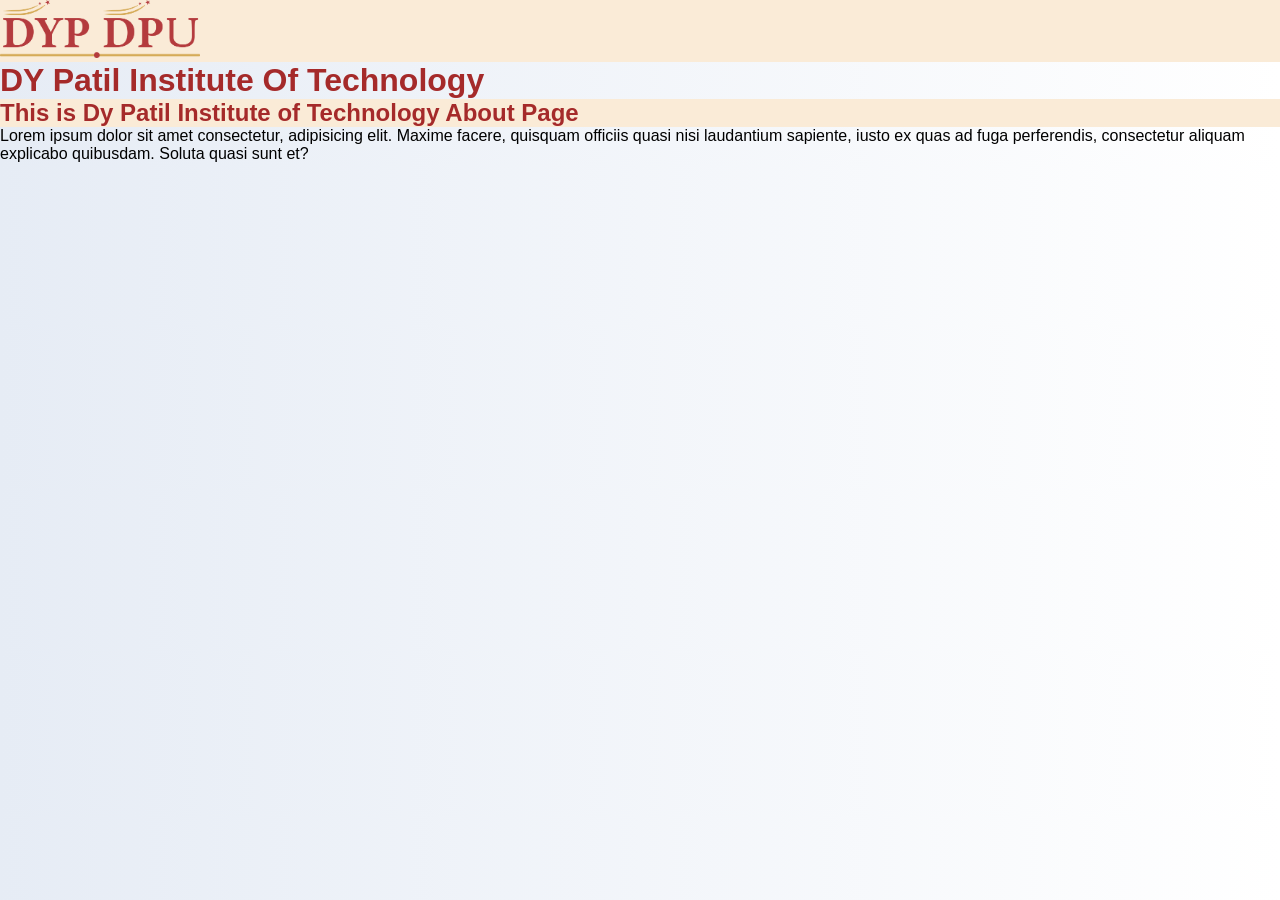
==== Lab2/about.html @ 739c9425 "Lab2" ====
<!DOCTYPE html>
<html lang="en">
<head>
    <meta charset="UTF-8">
    <meta name="viewport" content="width=device-width, initial-scale=1.0">
    <title>Document</title>
    <link rel="stylesheet" href="style.css">
</head>
<body>
    <header>
        <div style="background-color:antiquewhite;">
        <img src="DPU_Logo.png" width = 200px alt="DPU_Logo">
        </div>

            <h1 style="color:brown">DY Patil Institute Of Technology</h1>
        
    </header>

    <div>
    <div>
        <h2 style="color: brown; background-color:antiquewhite;">This is Dy Patil Institute of Technology About Page</h2>
    </div>
    
    <p>Lorem ipsum dolor sit amet consectetur, adipisicing elit. Maxime facere, quisquam officiis quasi nisi laudantium sapiente, iusto ex quas ad fuga perferendis, consectetur aliquam explicabo quibusdam. Soluta quasi sunt et?</p>
</body>
</html>
---- Lab2/style.css ----
*{
    box-sizing: border-box;
    margin: 0;
    padding: 0;
}
table {
  border-collapse: collapse; /* Merges double borders into one */
  width: 100%;
}
th, td {
  border: 1px solid black;
  padding: 8px;
  text-align: left;
}
body {
    font-family: 'Segoe UI', Tahoma, Geneva, Verdana, sans-serif;
    margin: 0;
    padding: 0;
    background: linear-gradient(to right, #e6ecf5, #ffffff);
}


/* Form Container */
.form-container {
    background: #ffffff;
    padding: 30px 40px;
    border-radius: 12px;
    box-shadow: 0 15px 35px rgba(0,0,0,0.2);
    width: 100%;
    max-width: 500px;
}

/* Heading */
.form-container h2 {
    text-align: center;
    margin-bottom: 20px;
    color: #002147;
}

/* Form Groups */
.form-group {
    margin-bottom: 15px;
}

.form-group label {
    display: block;
    margin-bottom: 6px;
    font-weight: 600;
    color: #333;
}

.form-group input,
.form-group select,
.form-group textarea {
    width: 100%;
    padding: 10px;
    border-radius: 6px;
    border: 1px solid #ccc;
    font-size: 14px;
    transition: 0.3s ease;
}

/* Focus Effects */
.form-group input:focus,
.form-group select:focus,
.form-group textarea:focus {
    border-color: #0056b3;
    outline: none;
    box-shadow: 0 0 5px rgba(0,86,179,0.3);
}

.form-group textarea {
    resize: none;
    height: 80px;
}

/* Submit Button */
.submit-btn {
    width: 100%;
    padding: 12px;
    background: #002147;
    color: white;
    border: none;
    border-radius: 6px;
    font-size: 16px;
    font-weight: bold;
    cursor: pointer;
    transition: 0.3s;
}

.submit-btn:hover {
    background: #0056b3;
}

/* Responsive */
@media (max-width: 600px) {
    .form-container {
        padding: 20px;
    }
}

.login-container {
    width: 100%;
    padding: 20px;
}

/* Login Box */
.login-box {
    background: #ffffff;
    max-width: 400px;
    margin: auto;
    padding: 30px;
    border-radius: 12px;
    box-shadow: 0 15px 35px rgba(0, 0, 0, 0.3);
}

/* Heading */
.login-box h2 {
    text-align: center;
    margin-bottom: 25px;
    color: #001f3f;
}

/* Input Group */
.input-group {
    margin-bottom: 18px;
}

.input-group label {
    display: block;
    margin-bottom: 6px;
    font-weight: 600;
    color: #333;
}

.input-group input {
    width: 100%;
    padding: 10px;
    border-radius: 6px;
    border: 1px solid #ccc;
    font-size: 14px;
    transition: 0.3s;
}

.input-group input:focus {
    border-color: #004080;
    outline: none;
    box-shadow: 0 0 5px rgba(0, 64, 128, 0.3);
}

/* Extra Options */
.extra-options {
    display: flex;
    justify-content: space-between;
    font-size: 13px;
    margin-bottom: 20px;
}

.extra-options a {
    text-decoration: none;
    color: #004080;
}

.extra-options a:hover {
    text-decoration: underline;
}

/* Button */
.login-btn {
    width: 100%;
    padding: 12px;
    background: #001f3f;
    color: white;
    border: none;
    border-radius: 6px;
    font-size: 16px;
    font-weight: bold;
    cursor: pointer;
    transition: 0.3s;
}

.login-btn:hover {
    background: #004080;
}

/* Register Link */
.register-link {
    text-align: center;
    margin-top: 15px;
    font-size: 14px;
}

.register-link a {
    color: #004080;
    text-decoration: none;
    font-weight: 600;
}

.register-link a:hover {
    text-decoration: underline;
}

/* Responsive */
@media (max-width: 500px) {
    .login-box {
        padding: 20px;
    }
}
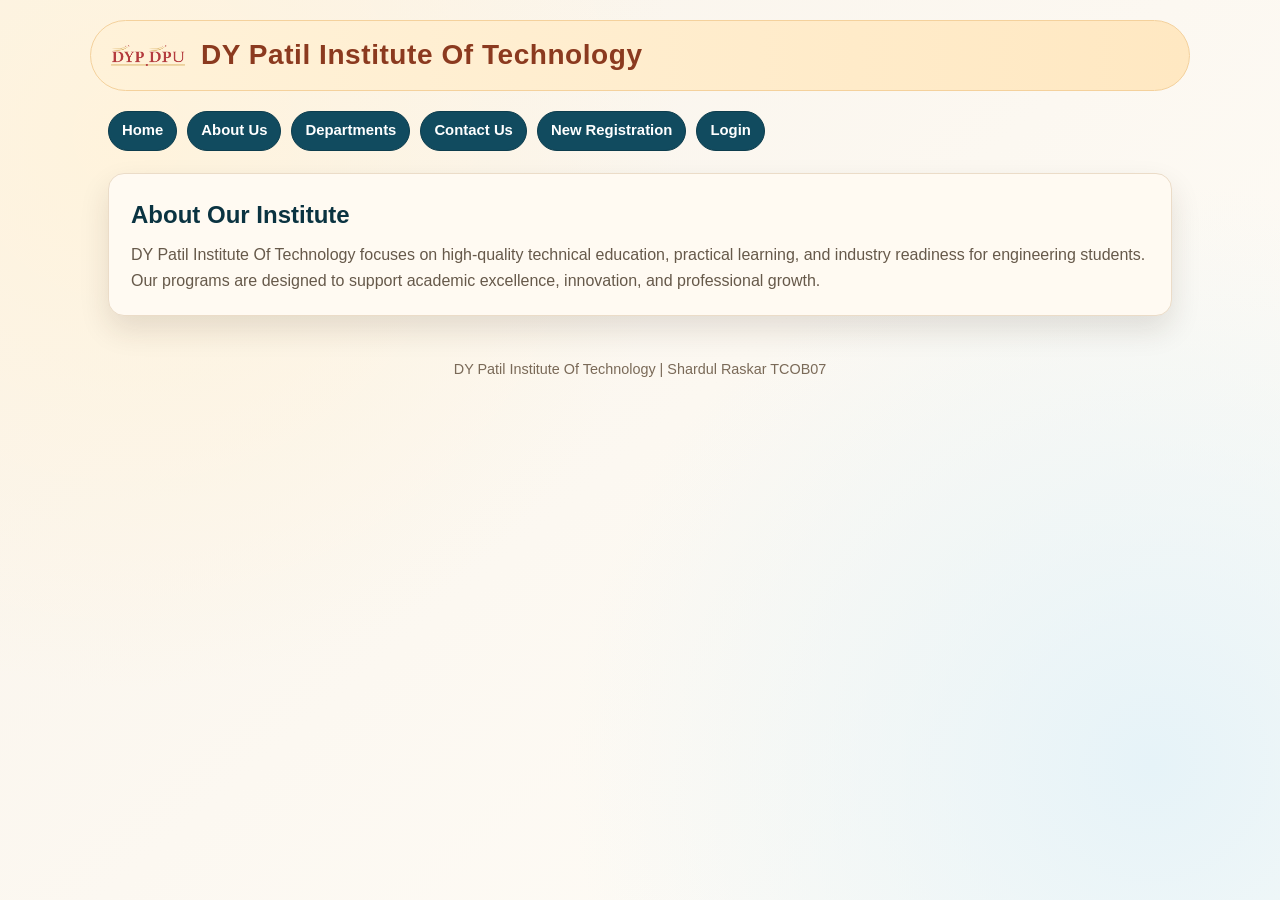
==== commit e4397f1f: "Practicals" ====
--- a/Lab2/about.html
+++ b/Lab2/about.html
@@ -1,26 +1,45 @@
 <!DOCTYPE html>
 <html lang="en">
 <head>
-    <meta charset="UTF-8">
-    <meta name="viewport" content="width=device-width, initial-scale=1.0">
-    <title>Document</title>
-    <link rel="stylesheet" href="style.css">
+  <meta charset="UTF-8">
+  <meta name="viewport" content="width=device-width, initial-scale=1.0">
+  <title>DY Patil Institute Of Technology | About</title>
+  <link rel="stylesheet" href="style.css">
 </head>
 <body>
-    <header>
-        <div style="background-color:antiquewhite;">
-        <img src="DPU_Logo.png" width = 200px alt="DPU_Logo">
-        </div>
+  <header>
+    <div class="brand">
+      <img src="DPU_Logo.png" class="brand-logo" alt="DY Patil Institute logo">
+      <h1>DY Patil Institute Of Technology</h1>
+    </div>
+  </header>
 
-            <h1 style="color:brown">DY Patil Institute Of Technology</h1>
-        
-    </header>
+  <nav aria-label="Primary navigation">
+    <ul class="nav-list">
+      <li><a href="index.html">Home</a></li>
+      <li><a href="about.html">About Us</a></li>
+      <li><a href="product.html">Departments</a></li>
+      <li><a href="contact_us.html">Contact Us</a></li>
+      <li><a href="new_registration.html">New Registration</a></li>
+      <li><a href="login.html">Login</a></li>
+    </ul>
+  </nav>
 
-    <div>
-    <div>
-        <h2 style="color: brown; background-color:antiquewhite;">This is Dy Patil Institute of Technology About Page</h2>
-    </div>
-    
-    <p>Lorem ipsum dolor sit amet consectetur, adipisicing elit. Maxime facere, quisquam officiis quasi nisi laudantium sapiente, iusto ex quas ad fuga perferendis, consectetur aliquam explicabo quibusdam. Soluta quasi sunt et?</p>
+  <main>
+    <section class="card">
+      <h2>About Our Institute</h2>
+      <p>
+        DY Patil Institute Of Technology focuses on high-quality technical education, practical learning,
+        and industry readiness for engineering students.
+      </p>
+      <p>
+        Our programs are designed to support academic excellence, innovation, and professional growth.
+      </p>
+    </section>
+  </main>
+
+  <footer>
+    DY Patil Institute Of Technology | Shardul Raskar TCOB07
+  </footer>
 </body>
-</html>+</html>
--- a/Lab2/style.css
+++ b/Lab2/style.css
@@ -1,208 +1,283 @@
-*{
-    box-sizing: border-box;
-    margin: 0;
-    padding: 0;
-}
+* {
+  box-sizing: border-box;
+  margin: 0;
+  padding: 0;
+}
+
+:root {
+  --bg: #f9f3ea;
+  --bg-soft: #fffdf8;
+  --panel: #fffaf2;
+  --text: #2c241b;
+  --muted: #66594a;
+  --primary: #114b5f;
+  --primary-strong: #0a3341;
+  --highlight: #e89f3d;
+  --border: #ebdcc8;
+  --radius: 16px;
+  --shadow: 0 14px 30px rgba(50, 35, 18, 0.12);
+}
+
+body {
+  font-family: "Avenir Next", "Trebuchet MS", "Segoe UI", sans-serif;
+  color: var(--text);
+  line-height: 1.6;
+  min-height: 100vh;
+  background:
+    radial-gradient(circle at 10% 15%, #fff3dc 0%, transparent 40%),
+    radial-gradient(circle at 90% 85%, #e6f3f8 0%, transparent 42%),
+    linear-gradient(140deg, var(--bg) 0%, var(--bg-soft) 100%);
+}
+
+img {
+  max-width: 100%;
+  display: block;
+}
+
+header {
+  padding: 20px 24px;
+}
+
+.brand {
+  max-width: 1100px;
+  margin: 0 auto;
+  display: flex;
+  align-items: center;
+  gap: 16px;
+  background: linear-gradient(90deg, #fff2d9 0%, #ffe8c2 100%);
+  border: 1px solid #f4d19c;
+  border-radius: 999px;
+  padding: 12px 20px;
+}
+
+.brand-logo {
+  width: 74px;
+}
+
+.brand h1 {
+  font-size: clamp(1.15rem, 2.3vw, 1.75rem);
+  letter-spacing: 0.02em;
+  color: #8b3a1f;
+}
+
+nav {
+  max-width: 1100px;
+  margin: 0 auto;
+}
+
+.nav-list {
+  list-style: none;
+  display: flex;
+  flex-wrap: wrap;
+  gap: 10px;
+  padding: 0 18px 10px;
+}
+
+.nav-list a {
+  display: inline-block;
+  text-decoration: none;
+  color: #fff;
+  background: var(--primary);
+  border: 1px solid #0d3d4d;
+  border-radius: 999px;
+  padding: 7px 13px;
+  font-weight: 700;
+  font-size: 0.93rem;
+  transition: transform 0.18s ease, background-color 0.18s ease;
+}
+
+.nav-list a:hover,
+.nav-list a:focus-visible {
+  background: var(--primary-strong);
+  transform: translateY(-1px);
+  outline: none;
+}
+
+main {
+  max-width: 1100px;
+  margin: 12px auto 24px;
+  padding: 0 18px;
+}
+
+.hero,
+.card,
+.table-card,
+.info-list,
+.form-container,
+.login-box {
+  background: var(--panel);
+  border: 1px solid var(--border);
+  border-radius: var(--radius);
+  box-shadow: var(--shadow);
+}
+
+.hero,
+.card,
+.table-card,
+.info-list {
+  padding: 22px;
+}
+
+.hero {
+  border-left: 8px solid var(--highlight);
+}
+
+.hero h2,
+.card h2,
+.info-list h2,
+.form-container h2,
+.login-box h2 {
+  color: var(--primary-strong);
+  margin-bottom: 8px;
+}
+
+.hero p,
+.card p {
+  color: var(--muted);
+}
+
+.grid {
+  margin-top: 16px;
+  display: grid;
+  grid-template-columns: repeat(auto-fit, minmax(250px, 1fr));
+  gap: 14px;
+}
+
+ul {
+  list-style-position: inside;
+}
+
+.info-list ul {
+  display: grid;
+  grid-template-columns: repeat(auto-fit, minmax(220px, 1fr));
+  gap: 7px;
+}
+
 table {
-  border-collapse: collapse; /* Merges double borders into one */
   width: 100%;
-}
-th, td {
-  border: 1px solid black;
-  padding: 8px;
+  border-collapse: collapse;
+  margin-top: 10px;
+}
+
+caption {
   text-align: left;
-}
-body {
-    font-family: 'Segoe UI', Tahoma, Geneva, Verdana, sans-serif;
-    margin: 0;
-    padding: 0;
-    background: linear-gradient(to right, #e6ecf5, #ffffff);
-}
-
-
-/* Form Container */
-.form-container {
-    background: #ffffff;
-    padding: 30px 40px;
-    border-radius: 12px;
-    box-shadow: 0 15px 35px rgba(0,0,0,0.2);
-    width: 100%;
-    max-width: 500px;
-}
-
-/* Heading */
-.form-container h2 {
-    text-align: center;
-    margin-bottom: 20px;
-    color: #002147;
-}
-
-/* Form Groups */
-.form-group {
-    margin-bottom: 15px;
-}
-
-.form-group label {
-    display: block;
-    margin-bottom: 6px;
-    font-weight: 600;
-    color: #333;
+  margin-bottom: 8px;
+  font-weight: 700;
+  color: var(--primary-strong);
+}
+
+th,
+td {
+  border: 1px solid #ddceb6;
+  padding: 10px;
+  text-align: left;
+}
+
+thead th {
+  background: #f7ecdd;
+}
+
+.form-container,
+.login-box {
+  max-width: 620px;
+  margin: 0 auto;
+  padding: 24px;
+}
+
+.login-box {
+  max-width: 460px;
+}
+
+.form-group,
+.input-group {
+  margin-bottom: 13px;
+}
+
+.form-group label,
+.input-group label {
+  display: block;
+  margin-bottom: 6px;
+  font-weight: 700;
 }
 
 .form-group input,
 .form-group select,
+.form-group textarea,
+.input-group input {
+  width: 100%;
+  border: 1px solid #d6c8b3;
+  border-radius: 10px;
+  padding: 10px 12px;
+  background: #fffdf9;
+  font-size: 15px;
+}
+
 .form-group textarea {
-    width: 100%;
-    padding: 10px;
-    border-radius: 6px;
-    border: 1px solid #ccc;
-    font-size: 14px;
-    transition: 0.3s ease;
-}
-
-/* Focus Effects */
+  min-height: 96px;
+  resize: vertical;
+}
+
 .form-group input:focus,
 .form-group select:focus,
-.form-group textarea:focus {
-    border-color: #0056b3;
-    outline: none;
-    box-shadow: 0 0 5px rgba(0,86,179,0.3);
-}
-
-.form-group textarea {
-    resize: none;
-    height: 80px;
-}
-
-/* Submit Button */
-.submit-btn {
-    width: 100%;
-    padding: 12px;
-    background: #002147;
-    color: white;
-    border: none;
-    border-radius: 6px;
-    font-size: 16px;
-    font-weight: bold;
-    cursor: pointer;
-    transition: 0.3s;
-}
-
-.submit-btn:hover {
-    background: #0056b3;
-}
-
-/* Responsive */
-@media (max-width: 600px) {
-    .form-container {
-        padding: 20px;
-    }
-}
-
-.login-container {
-    width: 100%;
-    padding: 20px;
-}
-
-/* Login Box */
-.login-box {
-    background: #ffffff;
-    max-width: 400px;
-    margin: auto;
-    padding: 30px;
-    border-radius: 12px;
-    box-shadow: 0 15px 35px rgba(0, 0, 0, 0.3);
-}
-
-/* Heading */
-.login-box h2 {
+.form-group textarea:focus,
+.input-group input:focus {
+  outline: none;
+  border-color: #2e7c95;
+  box-shadow: 0 0 0 3px rgba(46, 124, 149, 0.16);
+}
+
+.submit-btn,
+.login-btn {
+  width: 100%;
+  border: none;
+  border-radius: 10px;
+  background: linear-gradient(90deg, #114b5f 0%, #1d647c 100%);
+  color: #fff;
+  font-size: 1rem;
+  font-weight: 700;
+  padding: 11px 14px;
+  cursor: pointer;
+}
+
+.submit-btn:hover,
+.login-btn:hover {
+  filter: brightness(0.95);
+}
+
+.extra-options,
+.register-link {
+  color: var(--muted);
+  font-size: 0.92rem;
+}
+
+.extra-options {
+  display: flex;
+  justify-content: space-between;
+  align-items: center;
+  margin: 10px 0 14px;
+  gap: 10px;
+}
+
+a {
+  color: #0f5a72;
+}
+
+footer {
+  text-align: center;
+  padding: 18px;
+  color: #7a6a58;
+  font-size: 0.9rem;
+}
+
+@media (max-width: 640px) {
+  .brand {
+    border-radius: 18px;
+    flex-direction: column;
     text-align: center;
-    margin-bottom: 25px;
-    color: #001f3f;
-}
-
-/* Input Group */
-.input-group {
-    margin-bottom: 18px;
-}
-
-.input-group label {
-    display: block;
-    margin-bottom: 6px;
-    font-weight: 600;
-    color: #333;
-}
-
-.input-group input {
-    width: 100%;
-    padding: 10px;
-    border-radius: 6px;
-    border: 1px solid #ccc;
-    font-size: 14px;
-    transition: 0.3s;
-}
-
-.input-group input:focus {
-    border-color: #004080;
-    outline: none;
-    box-shadow: 0 0 5px rgba(0, 64, 128, 0.3);
-}
-
-/* Extra Options */
-.extra-options {
-    display: flex;
-    justify-content: space-between;
-    font-size: 13px;
-    margin-bottom: 20px;
-}
-
-.extra-options a {
-    text-decoration: none;
-    color: #004080;
-}
-
-.extra-options a:hover {
-    text-decoration: underline;
-}
-
-/* Button */
-.login-btn {
-    width: 100%;
-    padding: 12px;
-    background: #001f3f;
-    color: white;
-    border: none;
-    border-radius: 6px;
-    font-size: 16px;
-    font-weight: bold;
-    cursor: pointer;
-    transition: 0.3s;
-}
-
-.login-btn:hover {
-    background: #004080;
-}
-
-/* Register Link */
-.register-link {
-    text-align: center;
-    margin-top: 15px;
-    font-size: 14px;
-}
-
-.register-link a {
-    color: #004080;
-    text-decoration: none;
-    font-weight: 600;
-}
-
-.register-link a:hover {
-    text-decoration: underline;
-}
-
-/* Responsive */
-@media (max-width: 500px) {
-    .login-box {
-        padding: 20px;
-    }
-}+  }
+
+  .extra-options {
+    flex-direction: column;
+    align-items: flex-start;
+  }
+}
